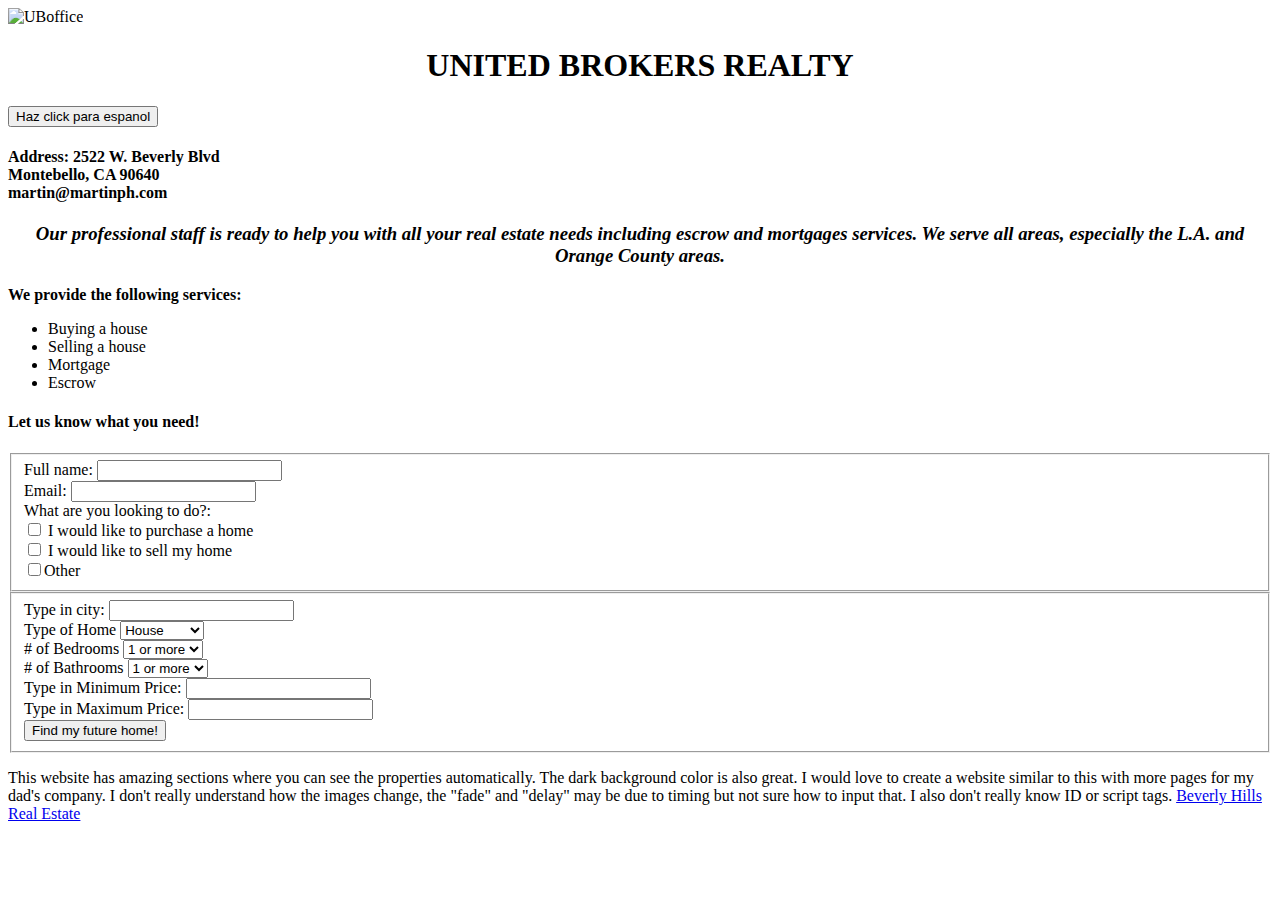
==== index.html @ 5fd7763c "homepage for UB" ====
<!DOCTYPE html>
<html>
    <head>
        <title>UNITED BROKERS REALTY</title>
    </head>
    <body>
      	<img src="https://s3-media3.fl.yelpcdn.com/bphoto/6LP9AH3Qigk0LyH7c1eQYA/ls.jpg" alt="UBoffice">
        <h1 style="text-align:center;"><b>UNITED BROKERS REALTY</b></h1>
        <form name="Spanish Version" action="index_spanish.html">
            <button type="submit">Haz click para espanol</button>
        </form>
        <p>
            <h4>Address: 2522 W. Beverly Blvd <br/> Montebello, CA 90640<br/> martin@martinph.com</h4>
        </p>
      	<h3 style="text-align:center;"><i>Our professional staff is ready to help you with all your real estate needs including <b>escrow</b> and <b>mortgages</b> services.  We serve all areas, especially the L.A. and Orange County areas.</i></h3>
        <p> 
            <b>We provide the following services:</b><br/>
            <ul>
              <li>Buying a house</li>
              <li>Selling a house</li>
              <li>Mortgage</li>
              <li>Escrow</li> 
            </ul>
        </p>
    	  <h4>Let us know what you need!</h4>
    	      <form name="Member Needs" action="https://httpbin.org/post" method="post">
      		  <fieldset>
        	      <div>
                    <label>Full name:</label>
              	    <input type="text" name="fullname">
            	  </div>
                <div>
              		  <label>Email:</label>
              		  <input type="email" name="email">
            	  </div>
            	  <div>
                    <label>What are you looking to do?:</label><br/>
          		      <input type="checkbox" name="cb-agree" value="agree">
          		      I would like to purchase a home <br/>
                    <input type="checkbox" name="cb-agree" value="agree">
                    I would like to sell my home <br/>
                    <input type="checkbox" name="cb-agree" value="agree">Other
        	     </div>
            </fieldset>
            <fieldset>
                <div>
                    <label>Type in city:</label>
                    <input type="text" name="city">
                </div>
                <div>
                    <label>Type of Home</label>
                    <select name="hometype">
                        <option value="house">House</option>
                        <option value="apartment">Apartment</option>
                        <option value="condo">Condo</option>
                    </select>
                </div>
                <div>
                    <label># of Bedrooms</label>
                    <select name="num_bedroom">
                        <option value="1bed">1 or more</option>
                        <option value="2bed">2 or more</option>
                        <option value="3bed">3 or more</option>
                        <option value="4bed">4 or more</option>
                        <option value="5bed">5 or more</option>
                        <option value="6bed">6 or more</option>
                    </select>
                </div>
                <div>
                    <label># of Bathrooms</label>
                    <select name="num_bathrooms">
                        <option value="1bath">1 or more</option>
                        <option value="2bath">2 or more</option>
                        <option value="3bath">3 or more</option>
                        <option value="4bath">4 or more</option>
                        <option value="5bath">5 or more</option>
                    </select>
                </div>
                <div>
                    <label>Type in Minimum Price:</label>
                    <input type="text" name="minprice">
                </div>
                <div>
                    <label>Type in Maximum Price:</label>
                    <input type="text" name="maxprice">
                </div>
                <button type="submit">Find my future home!</button>
            </fieldset>
    	      </form>
        <p>This website has amazing sections where you can see the properties automatically. The dark background color is also great. I would love to create a website similar to this with more pages for my dad's company. I don't really understand how the images change, the "fade" and "delay" may be due to timing but not sure how to input that. I also don't really know ID or script tags. <a href="http://www.bhbarealestate.com/">Beverly Hills Real Estate</a></p>


    </body>
    </html>
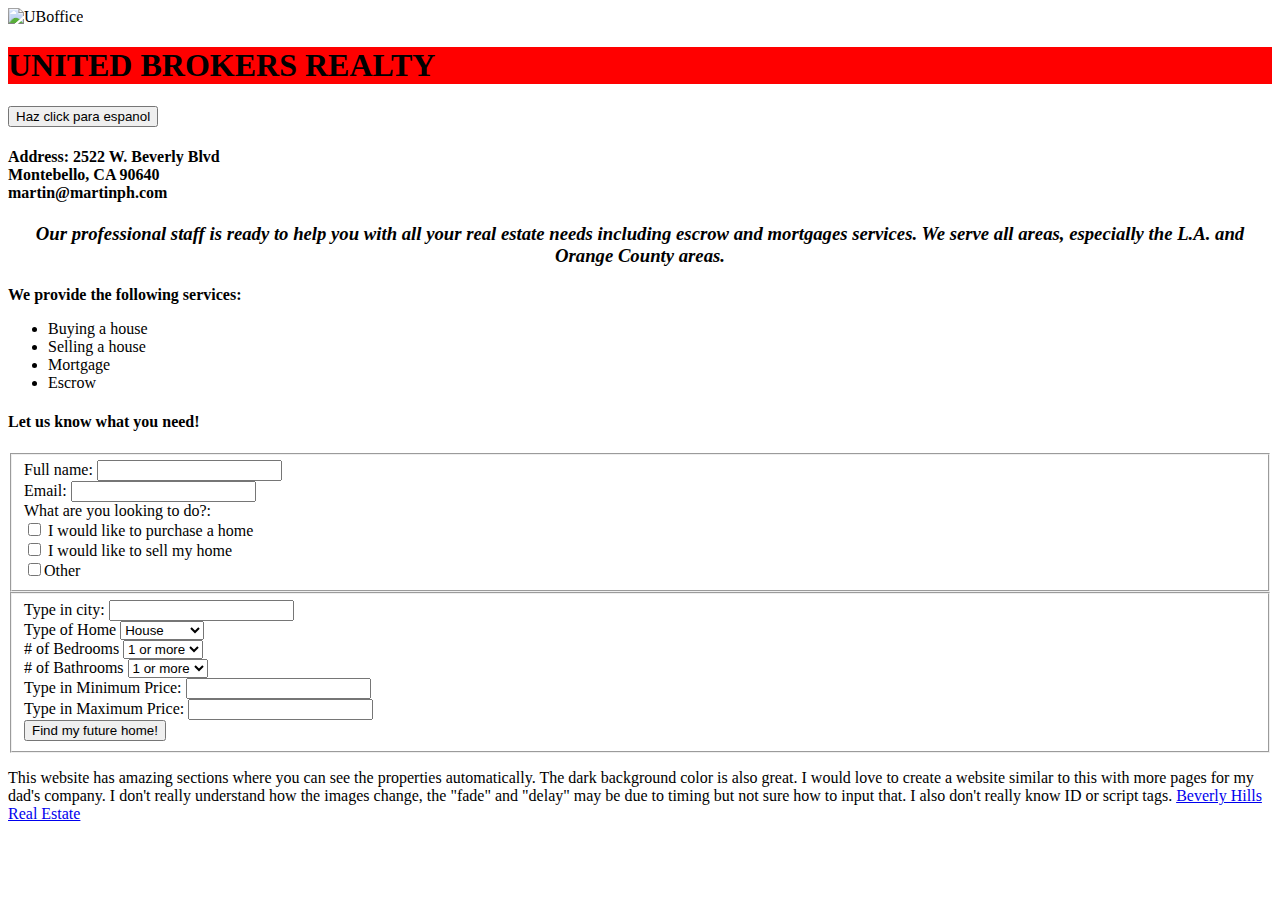
==== commit 48222cdd: "updated website" ====
--- a/index.html
+++ b/index.html
@@ -2,17 +2,27 @@
 <html>
     <head>
         <title>UNITED BROKERS REALTY</title>
+        <link rel="stylesheet" href="styles.css" type="text/css">
     </head>
     <body>
-      	<img src="https://s3-media3.fl.yelpcdn.com/bphoto/6LP9AH3Qigk0LyH7c1eQYA/ls.jpg" alt="UBoffice">
-        <h1 style="text-align:center;"><b>UNITED BROKERS REALTY</b></h1>
+      	<div class="backgroundimage">
+            <img src="https://s3-media3.fl.yelpcdn.com/bphoto/6LP9AH3Qigk0LyH7c1eQYA/ls.jpg" alt="UBoffice">
+        </div>
+        <h1 id="title"><b>UNITED BROKERS REALTY</b></h1>
         <form name="Spanish Version" action="index_spanish.html">
             <button type="submit">Haz click para espanol</button>
         </form>
-        <p>
-            <h4>Address: 2522 W. Beverly Blvd <br/> Montebello, CA 90640<br/> martin@martinph.com</h4>
-        </p>
-      	<h3 style="text-align:center;"><i>Our professional staff is ready to help you with all your real estate needs including <b>escrow</b> and <b>mortgages</b> services.  We serve all areas, especially the L.A. and Orange County areas.</i></h3>
+
+        <div class="Address">
+            <p>
+                <h4>Address: 2522 W. Beverly Blvd <br/> Montebello, CA 90640<br/> martin@martinph.com</h4>
+            </p>
+        </div>
+
+      	<div class="Motto">
+            <h3 style="text-align:center;"><i>Our professional staff is ready to help you with all your real estate needs including <b>escrow</b> and <b>mortgages</b> services.  We serve all areas, especially the L.A. and Orange County areas.</i></h3>
+        </div>
+        <div class="services">
         <p> 
             <b>We provide the following services:</b><br/>
             <ul>
@@ -22,10 +32,12 @@
               <li>Escrow</li> 
             </ul>
         </p>
+        </div>
     	  <h4>Let us know what you need!</h4>
+          <div class="form">
     	      <form name="Member Needs" action="https://httpbin.org/post" method="post">
       		  <fieldset>
-        	      <div>
+        	      <div class="Information">
                     <label>Full name:</label>
               	    <input type="text" name="fullname">
             	  </div>
@@ -43,52 +55,56 @@
         	     </div>
             </fieldset>
             <fieldset>
-                <div>
-                    <label>Type in city:</label>
-                    <input type="text" name="city">
-                </div>
-                <div>
-                    <label>Type of Home</label>
-                    <select name="hometype">
-                        <option value="house">House</option>
-                        <option value="apartment">Apartment</option>
-                        <option value="condo">Condo</option>
-                    </select>
-                </div>
-                <div>
-                    <label># of Bedrooms</label>
-                    <select name="num_bedroom">
-                        <option value="1bed">1 or more</option>
-                        <option value="2bed">2 or more</option>
-                        <option value="3bed">3 or more</option>
-                        <option value="4bed">4 or more</option>
-                        <option value="5bed">5 or more</option>
-                        <option value="6bed">6 or more</option>
-                    </select>
-                </div>
-                <div>
-                    <label># of Bathrooms</label>
-                    <select name="num_bathrooms">
-                        <option value="1bath">1 or more</option>
-                        <option value="2bath">2 or more</option>
-                        <option value="3bath">3 or more</option>
-                        <option value="4bath">4 or more</option>
-                        <option value="5bath">5 or more</option>
-                    </select>
-                </div>
-                <div>
-                    <label>Type in Minimum Price:</label>
-                    <input type="text" name="minprice">
-                </div>
-                <div>
-                    <label>Type in Maximum Price:</label>
-                    <input type="text" name="maxprice">
-                </div>
-                <button type="submit">Find my future home!</button>
+                <section class="form2">
+                    <div>
+                        <label>Type in city:</label>
+                        <input type="text" name="city">
+                    </div>
+                    <div>
+                        <label>Type of Home</label>
+                        <select name="hometype">
+                            <option value="house">House</option>
+                            <option value="apartment">Apartment</option>
+                            <option value="condo">Condo</option>
+                        </select>
+                    </div>
+                    <div>
+                        <label># of Bedrooms</label>
+                        <select name="num_bedroom">
+                            <option value="1bed">1 or more</option>
+                            <option value="2bed">2 or more</option>
+                            <option value="3bed">3 or more</option>
+                            <option value="4bed">4 or more</option>
+                            <option value="5bed">5 or more</option>
+                            <option value="6bed">6 or more</option>
+                        </select>
+                    </div>
+                    <div>
+                        <label># of Bathrooms</label>
+                        <select name="num_bathrooms">
+                            <option value="1bath">1 or more</option>
+                            <option value="2bath">2 or more</option>
+                            <option value="3bath">3 or more</option>
+                            <option value="4bath">4 or more</option>
+                            <option value="5bath">5 or more</option>
+                        </select>
+                    </div>
+                    <div>
+                        <label>Type in Minimum Price:</label>
+                        <input type="text" name="minprice">
+                    </div>
+                    <div>
+                        <label>Type in Maximum Price:</label>
+                        <input type="text" name="maxprice">
+                    </div>
+                    <button type="submit">Find my future home!</button>
+                </section>
             </fieldset>
     	      </form>
+        </div>
+        <div class="footer">
         <p>This website has amazing sections where you can see the properties automatically. The dark background color is also great. I would love to create a website similar to this with more pages for my dad's company. I don't really understand how the images change, the "fade" and "delay" may be due to timing but not sure how to input that. I also don't really know ID or script tags. <a href="http://www.bhbarealestate.com/">Beverly Hills Real Estate</a></p>
-
+        </div>
 
     </body>
     </html>--- a/styles.css
+++ b/styles.css
@@ -0,0 +1,3 @@
+h1 {
+	background-color: red;
+}